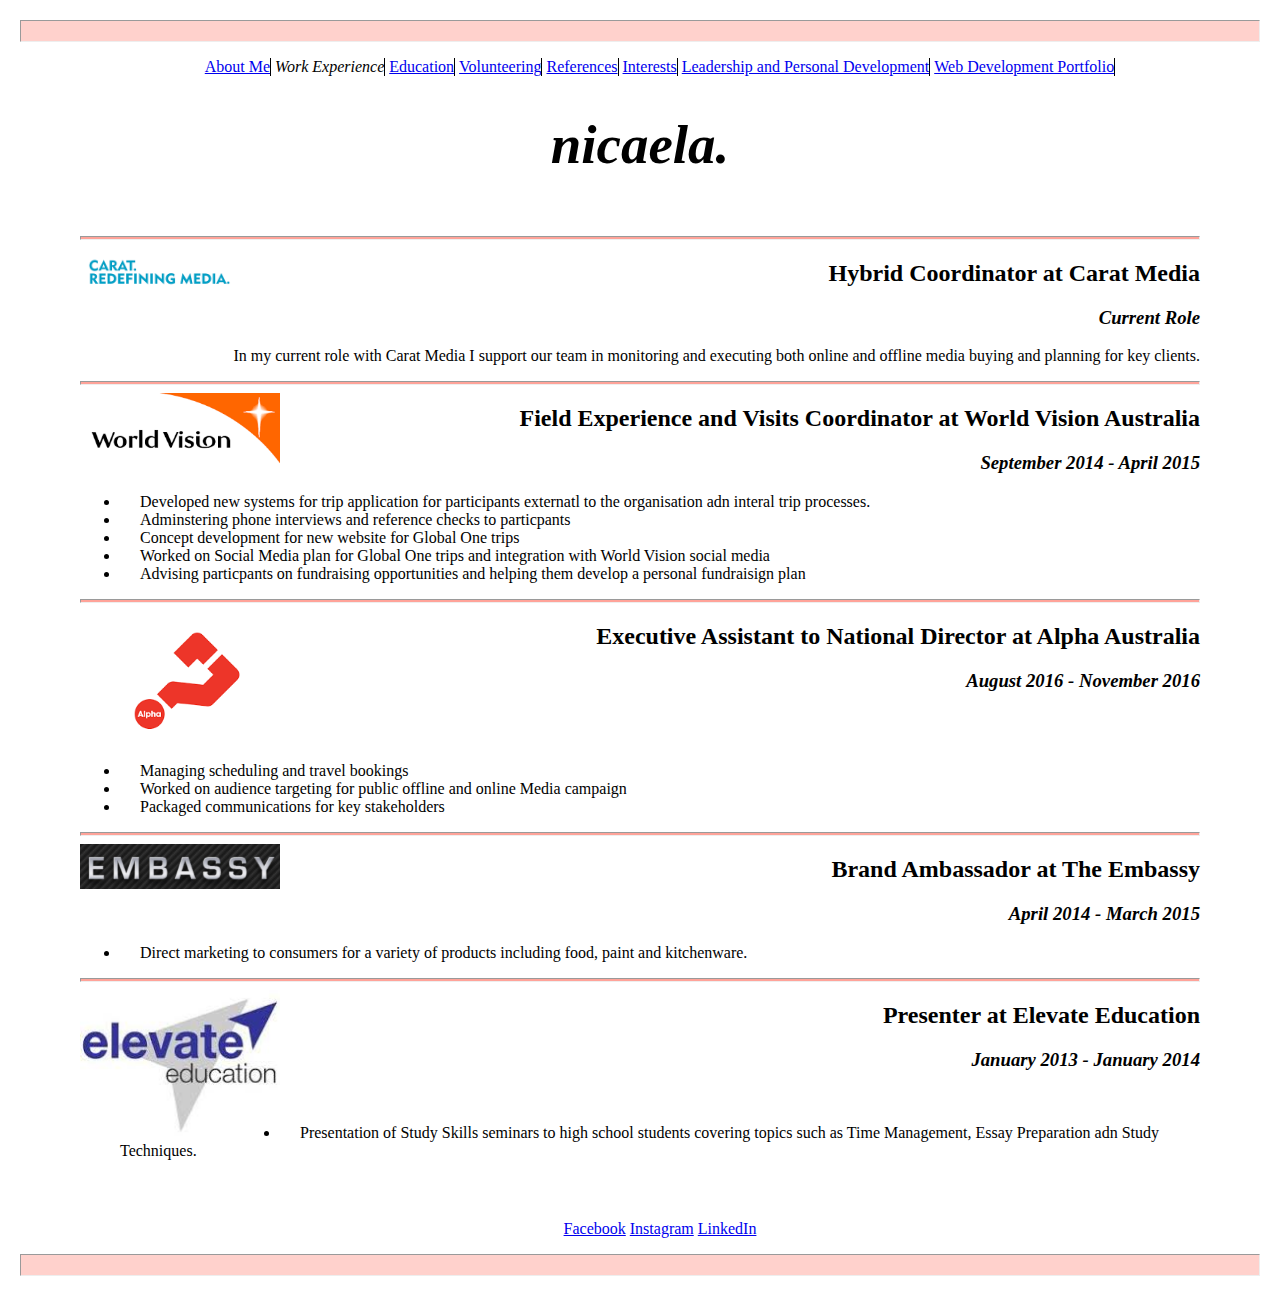
==== portfolio.html @ c8a9fcef "Assignment 1 homework" ====
<!doctype html>
<html>
	<head>
		<title>Portfolio</title>
		<link href="portfolio styles.css" rel="stylesheet">
	</head>
	
	<body>
		<hr>

		<header>
			<nav>
				<ul>
					<li><a href="index.html">About Me</a></li>
					<li>Work Experience</li>
					<li><a href="education.html">Education</a></li>
					<li><a href="volunteer.html">Volunteering</a></li>
					<li><a href="references.html">References</a></li>
					<li><a href="interests.html">Interests</a></li>
					<li><a href="leadership.html">Leadership and Personal Development</a></li>
					<li><a href="web design.html">Web Development Portfolio</a></li>
				</ul>
			</nav>

			<h1>nicaela.</h1>
		</header>

		<section>
			<hr>

				<img src="images/carat logo.png" alt="Carat Media Logo">

					<h2>Hybrid Coordinator at Carat Media</h2>

						<h3>Current Role</h3>

						<p>
							In my current role with Carat Media I support our team in monitoring and executing both online and offline media buying and planning for key clients.
						</p>
				
			<hr>
				
				<img src="images/world vision logo.png" alt="World Vision Logo">

					<h2>Field Experience and Visits Coordinator at World Vision Australia</h2>
						
						<h3>September 2014 - April 2015</h3>

						<ul>
							<li>Developed new systems for trip application for participants externatl to the organisation adn interal trip processes.</li>
							<li>Adminstering phone interviews and reference checks to particpants</li>
							<li>Concept development for new website for Global One trips</li>
							<li>Worked on Social Media plan for Global One trips and integration with World Vision social media</li>
							<li>Advising particpants on fundraising opportunities and helping them develop a personal fundraisign plan</li>
						</ul>

			<hr>

				<img src="images/alpha logo.png" alt="Alpha Australia logo">

					<h2>Executive Assistant to National Director at Alpha Australia</h2>

						<h3>August 2016 - November 2016</h3>

						<br>
						<br>

						<ul>
							<li>Managing scheduling and travel bookings</li>
							<li>Worked on audience targeting for public offline and online Media campaign</li>
							<li>Packaged communications for key stakeholders</li>
							
						</ul>

			<hr>

				<img src="images/embassy logo.jpg" alt="The Embassy Logo">

					<h2>Brand Ambassador at The Embassy</h2>

						<h3>April 2014 - March 2015</h3>

						<ul>
							<li>Direct marketing to consumers for a variety of products including food, paint and kitchenware.</li>
						</ul>

			<hr>

				<img src="images/elevate logo.jpeg" alt="Elevate Education Logo">

					<h2>Presenter at Elevate Education</h2>

						<h3>January 2013 - January 2014</h3>

						<br>

						<ul>
							<li>Presentation of Study Skills seminars to high school students covering topics such as Time Management, Essay Preparation adn Study Techniques.</li>
						</ul>
	
		</section>

		<footer>
			<ul>
				<li><a href="https://www.facebook.com/nicaela">Facebook</a></li>
				<li><a href="https://www.instagram.com/nicaeladwight/">Instagram</a></li>
				<li><a href="https://au.linkedin.com/in/nicaeladwight">LinkedIn</a></li>
			</ul>
		</footer>

		<hr>
	</body>
</html>
---- portfolio styles.css ----
body {
	margin: 20px;
	font-family: Avenir; 
}

nav {
	font-style: italic;
}
	
nav li {
	border-spacing: 10px;
	border-right:  solid;
	border-right-width: thin;
	border-right-color: black;
}

a {
	font-style: normal;
}

header {
	text-align: center;
}

header ul li {
	display: inline-block;
}

hr {
	height: 20px;
	background-color: #ffd1cc;
}

img {
	float: left;
	width: 200px;
}

section {
	margin: 60px;
	text-align: right;
}

section hr {
	background-color: #ffa399;
	height: 2px;
}

section ul {
	text-align: left;
	text-indent: 20px;
}

footer ul li {
	display: inline-block;
}

footer ul {
	text-align: center;
}

h1 {
	font-size: 55px; 
	font-style: italic;
}

h3 {
	font-style: italic;
}
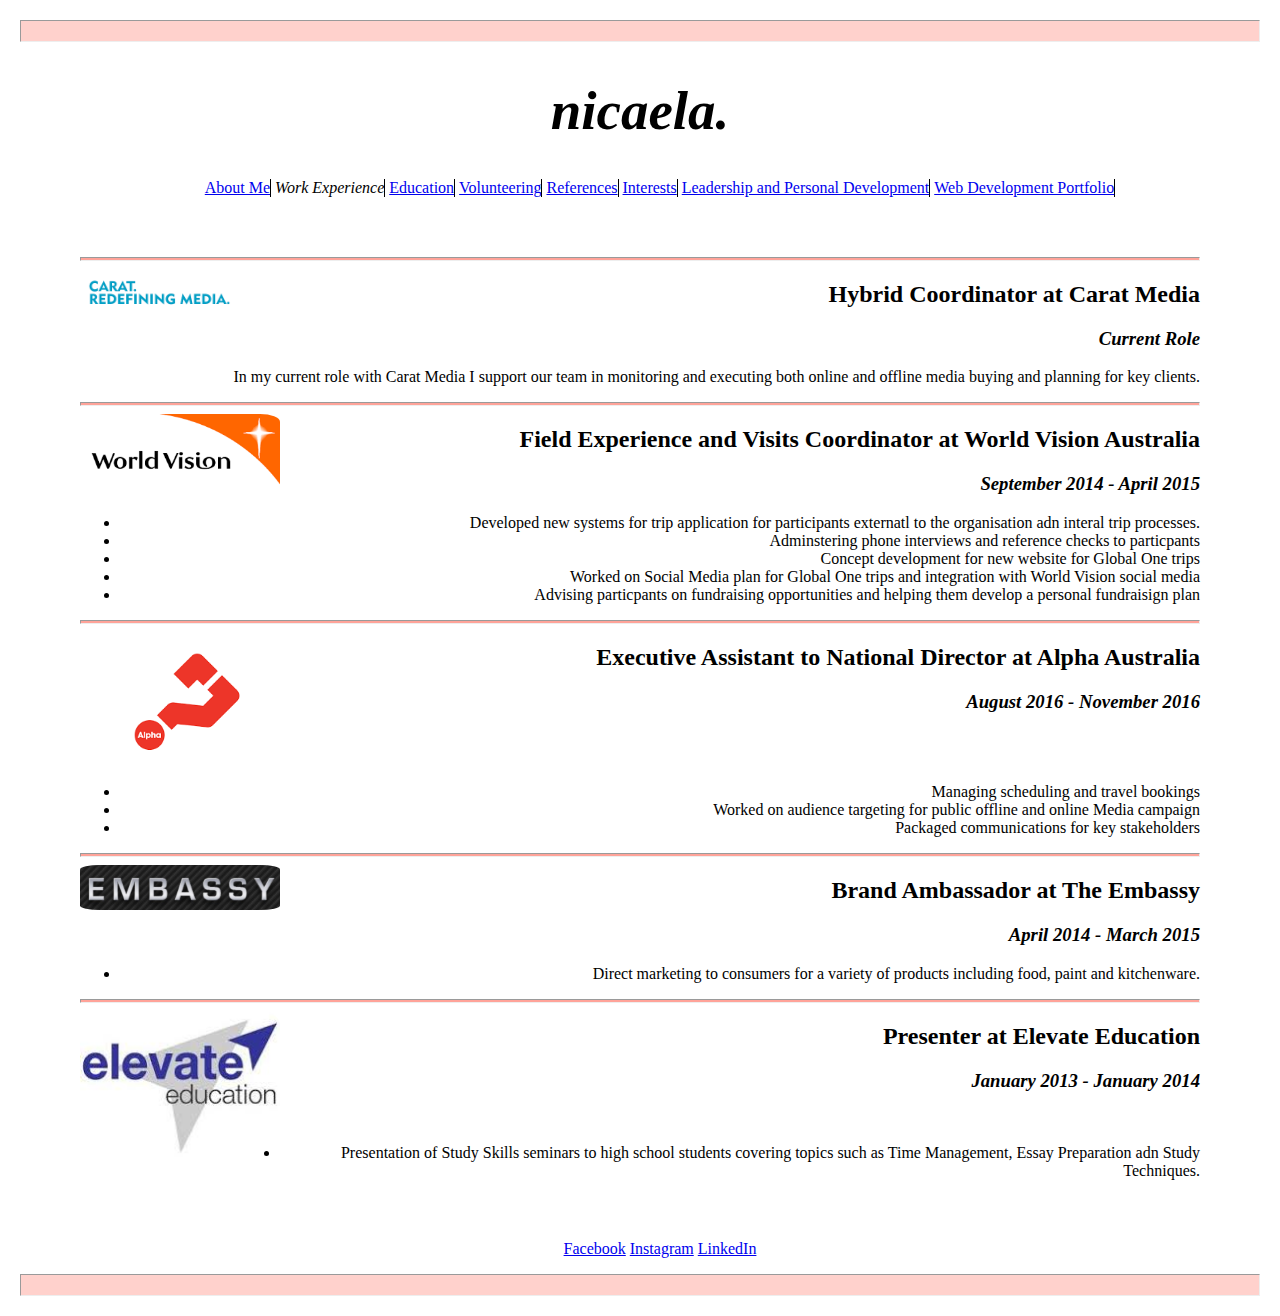
==== commit 56b2061d: "Just using one style sheet" ====
--- a/portfolio.html
+++ b/portfolio.html
@@ -2,112 +2,117 @@
 <html>
 	<head>
 		<title>Portfolio</title>
-		<link href="portfolio styles.css" rel="stylesheet">
+		<link href="styles.css" rel="stylesheet">
 	</head>
 	
-	<body>
-		<hr>
+	<div> 
 
-		<header>
-			<nav>
-				<ul>
-					<li><a href="index.html">About Me</a></li>
-					<li>Work Experience</li>
-					<li><a href="education.html">Education</a></li>
-					<li><a href="volunteer.html">Volunteering</a></li>
-					<li><a href="references.html">References</a></li>
-					<li><a href="interests.html">Interests</a></li>
-					<li><a href="leadership.html">Leadership and Personal Development</a></li>
-					<li><a href="web design.html">Web Development Portfolio</a></li>
-				</ul>
-			</nav>
-
-			<h1>nicaela.</h1>
-		</header>
-
-		<section>
+		<body>
+			
 			<hr>
 
-				<img src="images/carat logo.png" alt="Carat Media Logo">
+			<header>
+				
+				<h1>nicaela.</h1>
 
-					<h2>Hybrid Coordinator at Carat Media</h2>
+				<nav>
+					<ul>
+						<li><a href="index.html">About Me</a></li>
+						<li>Work Experience</li>
+						<li><a href="education.html">Education</a></li>
+						<li><a href="volunteer.html">Volunteering</a></li>
+						<li><a href="references.html">References</a></li>
+						<li><a href="interests.html">Interests</a></li>
+						<li><a href="leadership.html">Leadership and Personal Development</a></li>
+						<li><a href="web_design.html">Web Development Portfolio</a></li>
+					</ul>
+				</nav>
+	
+			</header>
 
-						<h3>Current Role</h3>
+			<section>
+				<hr>
 
-						<p>
-							In my current role with Carat Media I support our team in monitoring and executing both online and offline media buying and planning for key clients.
-						</p>
-				
-			<hr>
-				
-				<img src="images/world vision logo.png" alt="World Vision Logo">
+					<img src="images/carat logo.png" alt="Carat Media Logo">
 
-					<h2>Field Experience and Visits Coordinator at World Vision Australia</h2>
-						
-						<h3>September 2014 - April 2015</h3>
+						<h2>Hybrid Coordinator at Carat Media</h2>
 
-						<ul>
-							<li>Developed new systems for trip application for participants externatl to the organisation adn interal trip processes.</li>
-							<li>Adminstering phone interviews and reference checks to particpants</li>
-							<li>Concept development for new website for Global One trips</li>
-							<li>Worked on Social Media plan for Global One trips and integration with World Vision social media</li>
-							<li>Advising particpants on fundraising opportunities and helping them develop a personal fundraisign plan</li>
-						</ul>
+							<h3>Current Role</h3>
+
+							<p>
+								In my current role with Carat Media I support our team in monitoring and executing both online and offline media buying and planning for key clients.
+							</p>
+					
+				<hr>
+					
+					<img src="images/world vision logo.png" alt="World Vision Logo">
+
+						<h2>Field Experience and Visits Coordinator at World Vision Australia</h2>
+							
+							<h3>September 2014 - April 2015</h3>
+
+							<ul>
+								<li>Developed new systems for trip application for participants externatl to the organisation adn interal trip processes.</li>
+								<li>Adminstering phone interviews and reference checks to particpants</li>
+								<li>Concept development for new website for Global One trips</li>
+								<li>Worked on Social Media plan for Global One trips and integration with World Vision social media</li>
+								<li>Advising particpants on fundraising opportunities and helping them develop a personal fundraisign plan</li>
+							</ul>
+
+				<hr>
+
+					<img src="images/alpha logo.png" alt="Alpha Australia logo">
+
+						<h2>Executive Assistant to National Director at Alpha Australia</h2>
+
+							<h3>August 2016 - November 2016</h3>
+
+							<br>
+							<br>
+
+							<ul>
+								<li>Managing scheduling and travel bookings</li>
+								<li>Worked on audience targeting for public offline and online Media campaign</li>
+								<li>Packaged communications for key stakeholders</li>
+								
+							</ul>
+
+				<hr>
+
+					<img src="images/embassy logo.jpg" alt="The Embassy Logo">
+
+						<h2>Brand Ambassador at The Embassy</h2>
+
+							<h3>April 2014 - March 2015</h3>
+
+							<ul>
+								<li>Direct marketing to consumers for a variety of products including food, paint and kitchenware.</li>
+							</ul>
+
+				<hr>
+
+					<img src="images/elevate logo.jpeg" alt="Elevate Education Logo">
+
+						<h2>Presenter at Elevate Education</h2>
+
+							<h3>January 2013 - January 2014</h3>
+
+							<br>
+
+							<ul>
+								<li>Presentation of Study Skills seminars to high school students covering topics such as Time Management, Essay Preparation adn Study Techniques.</li>
+							</ul>
+		
+			</section>
+
+			<footer>
+				<ul>
+					<li><a href="https://www.facebook.com/nicaela">Facebook</a></li>
+					<li><a href="https://www.instagram.com/nicaeladwight/">Instagram</a></li>
+					<li><a href="https://au.linkedin.com/in/nicaeladwight">LinkedIn</a></li>
+				</ul>
+			</footer>
 
 			<hr>
-
-				<img src="images/alpha logo.png" alt="Alpha Australia logo">
-
-					<h2>Executive Assistant to National Director at Alpha Australia</h2>
-
-						<h3>August 2016 - November 2016</h3>
-
-						<br>
-						<br>
-
-						<ul>
-							<li>Managing scheduling and travel bookings</li>
-							<li>Worked on audience targeting for public offline and online Media campaign</li>
-							<li>Packaged communications for key stakeholders</li>
-							
-						</ul>
-
-			<hr>
-
-				<img src="images/embassy logo.jpg" alt="The Embassy Logo">
-
-					<h2>Brand Ambassador at The Embassy</h2>
-
-						<h3>April 2014 - March 2015</h3>
-
-						<ul>
-							<li>Direct marketing to consumers for a variety of products including food, paint and kitchenware.</li>
-						</ul>
-
-			<hr>
-
-				<img src="images/elevate logo.jpeg" alt="Elevate Education Logo">
-
-					<h2>Presenter at Elevate Education</h2>
-
-						<h3>January 2013 - January 2014</h3>
-
-						<br>
-
-						<ul>
-							<li>Presentation of Study Skills seminars to high school students covering topics such as Time Management, Essay Preparation adn Study Techniques.</li>
-						</ul>
-	
-		</section>
-
-		<footer>
-			<ul>
-				<li><a href="https://www.facebook.com/nicaela">Facebook</a></li>
-				<li><a href="https://www.instagram.com/nicaeladwight/">Instagram</a></li>
-				<li><a href="https://au.linkedin.com/in/nicaeladwight">LinkedIn</a></li>
-			</ul>
-		</footer>
-
-		<hr>
-	</body>
+	</div>	
 </html>--- a/styles.css
+++ b/styles.css
@@ -0,0 +1,75 @@
+body {
+	margin: 20px;
+	font-family: Avenir; 
+}
+
+nav {
+	font-style: italic;
+}
+
+div nav li {
+	border-spacing: 10px;
+	border-right:  solid;
+	border-right-width: thin;
+	border-right-color: black;
+}
+
+a {
+	font-style: normal;
+}
+
+header {
+	text-align: center;
+}
+
+header ul li {
+	display: inline-block;
+}
+
+hr {
+	height: 20px;
+	background-color: #ffd1cc;
+}
+
+img {
+	float: right;
+	height: 180px;
+	border-radius: 10%;
+}
+
+div img {
+	float: left;
+	width: 200px;
+	height: auto;
+}
+
+section {
+	margin: 40px;
+}
+
+div section {
+	margin: 60px;
+	text-align: right;
+}
+
+section hr {
+	background-color: #ffa399;
+	height: 2px;
+}
+
+footer ul li {
+	display: inline-block;
+}
+
+footer ul {
+	text-align: center;
+}
+
+h1 {
+	font-size: 55px; 
+	font-style: italic;
+}
+
+h3 {
+	font-style: italic;
+}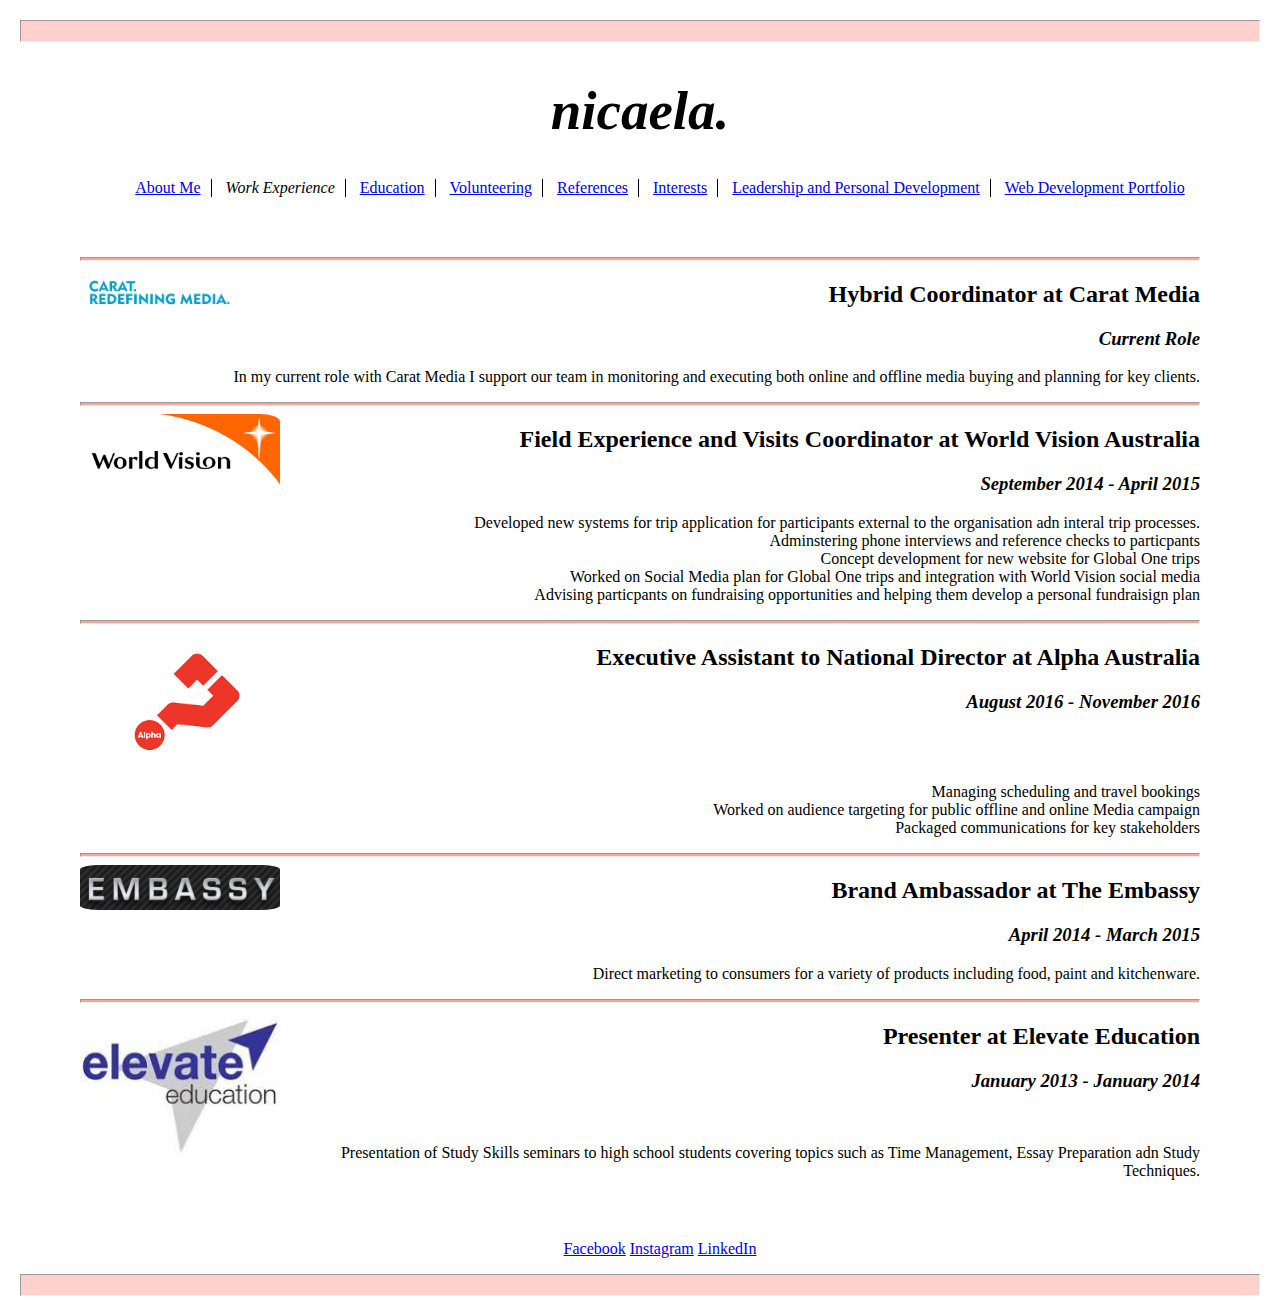
==== commit 042bf552: "fixing typos" ====
--- a/portfolio.html
+++ b/portfolio.html
@@ -52,7 +52,7 @@
 							<h3>September 2014 - April 2015</h3>
 
 							<ul>
-								<li>Developed new systems for trip application for participants externatl to the organisation adn interal trip processes.</li>
+								<li>Developed new systems for trip application for participants external to the organisation adn interal trip processes.</li>
 								<li>Adminstering phone interviews and reference checks to particpants</li>
 								<li>Concept development for new website for Global One trips</li>
 								<li>Worked on Social Media plan for Global One trips and integration with World Vision social media</li>
--- a/styles.css
+++ b/styles.css
@@ -12,6 +12,11 @@
 	border-right:  solid;
 	border-right-width: thin;
 	border-right-color: black;
+	padding: 0px 10px 0px; 
+}
+
+div nav li:last-child {
+	border-right: none;
 }
 
 a {
@@ -24,6 +29,10 @@
 
 header ul li {
 	display: inline-block;
+}
+
+div ul li {
+	list-style-type: none; 
 }
 
 hr {
